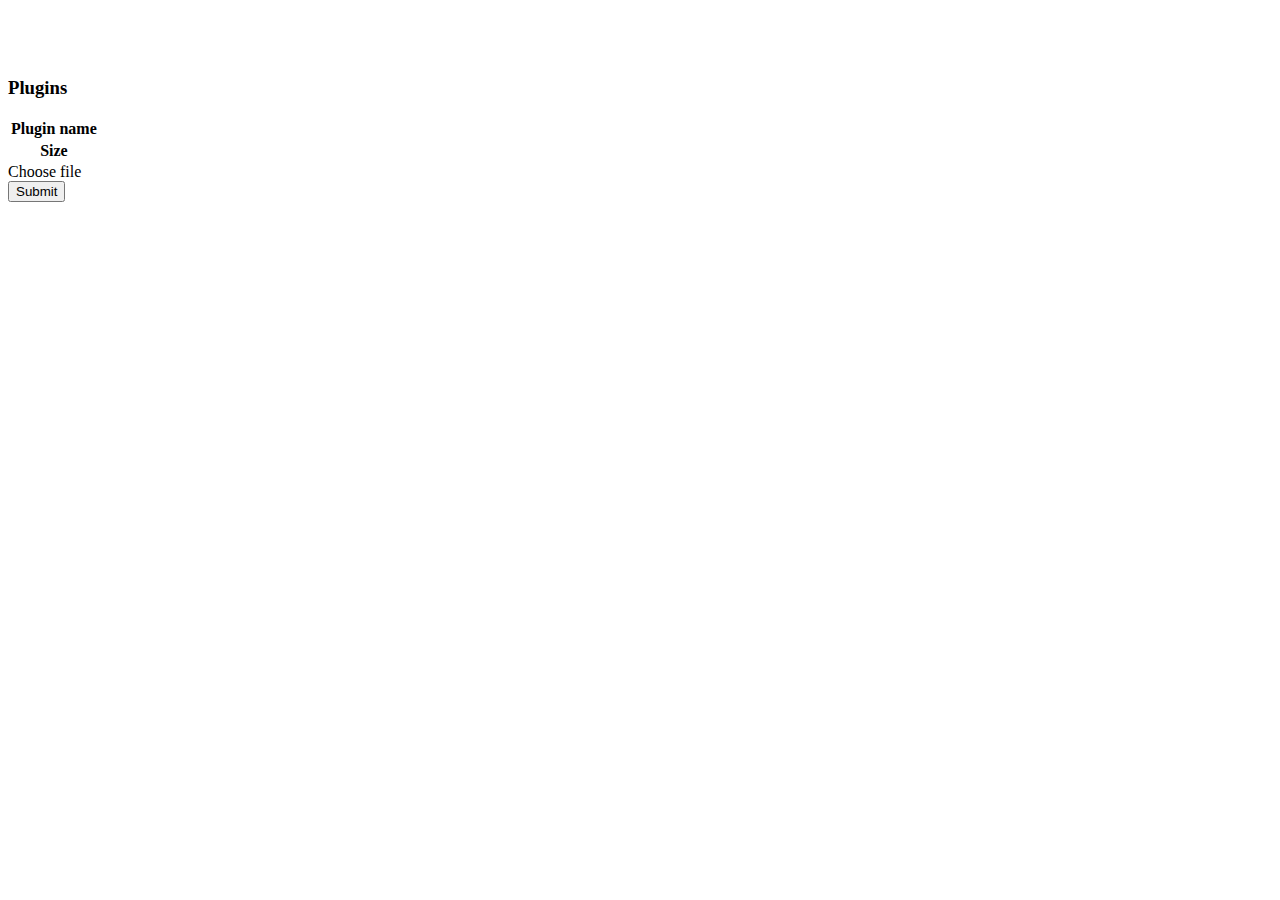
==== src/main/resources/htdocs/plugins/index.html @ 64f5a06c "Added ability to load plugins from web interface, and moved plugins interface to a new page." ====
<!DOCTYPE html>
<html>
<head lang="en">
    <meta charset="utf-8">
    <meta http-equiv="X-UA-Compatible" content="IE=edge">
    <meta name="viewport" content="width=device-width, initial-scale=1">

    <title>Dashboard Template for Bootstrap</title>

    <link rel="stylesheet" href="/css/bootstrap.min.css"/>

    <style>
        body {
            padding-top: 50px;
        }

        .fileinfo th {
            padding-right: 10px;
        }

        .file-input-name {
            display: none;
        }
    </style>

    <!-- HTML5 shim and Respond.js IE8 support of HTML5 elements and media queries -->
    <!--[if lt IE 9]>
    <script src="https://oss.maxcdn.com/libs/html5shiv/3.7.0/html5shiv.js"></script>
    <script src="https://oss.maxcdn.com/libs/respond.js/1.4.2/respond.min.js"></script>
    <![endif]-->
</head>
<body>
<div id="navbar"></div>

<div class="container-fluid">
    <div class="row">
        <div class="col-sm-12 col-md-12">
            <h3>Plugins</h3>
            <div id="plugins"></div>
        </div>
    </div>
    <div class="row">
        <div class="col-sm-12 col-md-12">
            <form id="submitform" method="post" action="/loadplugin/" enctype="multipart/form-data">
                <div class="panel panel-default">
                    <div class="panel-body">
                        <table class="fileinfo">
                            <tr>
                                <th>Plugin name</th>
                                <td id="userpluginName"></td>
                            </tr>
                            <tr>
                                <th>Size</th>
                                <td id="userpluginSize"></td>
                            </tr>
                        </table>

                        <input type="file" name="userplugin" id="userplugin" class="btn-primary" title="Choose file">
                    </div>
                </div>
                <input type="submit" class="btn btn-default"/>
            </form>
        </div>
    </div>
</div>

<script src="https://ajax.googleapis.com/ajax/libs/jquery/1.11.0/jquery.min.js"></script>
<script src="/js/bootstrap.min.js"></script>

<!-- Bootstrap file input -->
<script>(function($){$.fn.bootstrapFileInput=function(){this.each(function(i,elem){var $elem=$(elem);if(typeof $elem.attr('data-bfi-disabled')!='undefined'){return;}
var buttonWord='Browse';if(typeof $elem.attr('title')!='undefined'){buttonWord=$elem.attr('title');}
var className='';if(!!$elem.attr('class')){className=' '+$elem.attr('class');}
$elem.wrap('<a class="file-input-wrapper btn btn-default '+className+'"></a>').parent().prepend($('<span></span>').html(buttonWord));}).promise().done(function(){$('.file-input-wrapper').mousemove(function(cursor){var input,wrapper,wrapperX,wrapperY,inputWidth,inputHeight,cursorX,cursorY;wrapper=$(this);input=wrapper.find("input");wrapperX=wrapper.offset().left;wrapperY=wrapper.offset().top;inputWidth=input.width();inputHeight=input.height();cursorX=cursor.pageX;cursorY=cursor.pageY;moveInputX=cursorX-wrapperX-inputWidth+20;moveInputY=cursorY-wrapperY-(inputHeight/2);input.css({left:moveInputX,top:moveInputY});});$('body').on('change','.file-input-wrapper input[type=file]',function(){var fileName;fileName=$(this).val();$(this).parent().next('.file-input-name').remove();if(!!$(this).prop('files')&&$(this).prop('files').length>1){fileName=$(this)[0].files.length+' files';}
else{fileName=fileName.substring(fileName.lastIndexOf('\\')+1,fileName.length);}
if(!fileName){return;}
var selectedFileNamePlacement=$(this).data('filename-placement');if(selectedFileNamePlacement==='inside'){$(this).siblings('span').html(fileName);$(this).attr('title',fileName);}else{$(this).parent().after('<span class="file-input-name">'+fileName+'</span>');}});});};var cssHtml='<style>'+'.file-input-wrapper { overflow: hidden; position: relative; cursor: pointer; z-index: 1; }'+'.file-input-wrapper input[type=file], .file-input-wrapper input[type=file]:focus, .file-input-wrapper input[type=file]:hover { position: absolute; top: 0; left: 0; cursor: pointer; opacity: 0; filter: alpha(opacity=0); z-index: 99; outline: 0; }'+'.file-input-name { margin-left: 8px; }'+'</style>';$('link[rel=stylesheet]').eq(0).before(cssHtml);})(jQuery);</script>

<script>
$(function () {
    $("#navbar").load("/ajax/navbar.html");

    $.ajax({
        url: "/js/server/plugins.js",
        dataType: "text"
    }).done(function (code) {
        $("#plugins").load("/eval/", {
            "code": code
        });
    });

    function sendCode(code, silent) {
        return $.ajax({
            url: "/eval",
            data: {
                "code": code
            },
            "success": function (d) {
                if (!silent) {
                    $("<div></div>").append(d).appendTo("body");
                }
            },
            "error": function (e, b, status) {
                if (!silent) {
                    console.log("error", status);
                }
            }
        });
    }

    $("body").on("click", ".plugin-enable", function () {
        sendCode('m=Bukkit.pluginManager;m.enablePlugin(m.getPlugin("' + $(this).data("plugin") + '"))');
    }).on("click", ".plugin-disable", function () {
        sendCode('m=Bukkit.pluginManager;m.disablePlugin(m.getPlugin("' + $(this).data("plugin") + '"))');
    }).on("click", ".plugin-query", function () {
        sendCode('enabled=Bukkit.pluginManager.isPluginEnabled("' + $(this).data("plugin") + '"); write("<script>alert("+enabled+")<\/script>");');
    });

    $("#userplugin").change(function (e) {
        console.log("changed file", e);
        var file = $(this)[0].files[0];
        $("#userpluginName").html(file.name);

        var size = file.size;
        var units = ["bytes", "kb", "mb", "gb", "tb"],
            unitDepth = 0;
        while (size > 1024) {
            size = size / 1024;
            unitDepth++;
        }
        $("#userpluginSize").html(Math.floor(size) + " " + units[unitDepth]);
    }).bootstrapFileInput();
});
</script>
</body>
</html>
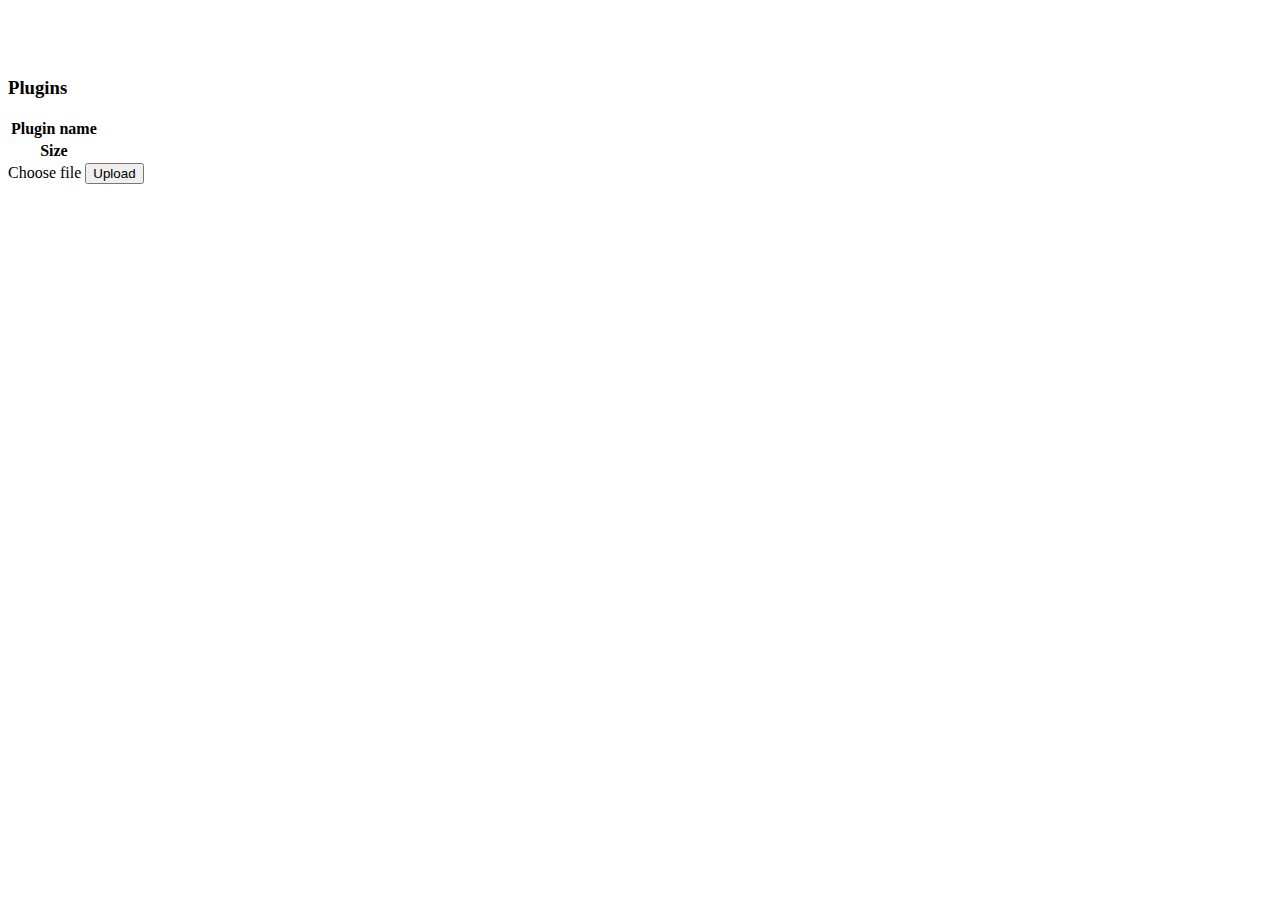
==== commit dc11489f: "Cleaned up plugin interface, added restart button." ====
--- a/src/main/resources/htdocs/plugins/index.html
+++ b/src/main/resources/htdocs/plugins/index.html
@@ -5,7 +5,7 @@
     <meta http-equiv="X-UA-Compatible" content="IE=edge">
     <meta name="viewport" content="width=device-width, initial-scale=1">
 
-    <title>Dashboard Template for Bootstrap</title>
+    <title>Plugins - BukkitDebug</title>
 
     <link rel="stylesheet" href="/css/bootstrap.min.css"/>
 
@@ -56,9 +56,9 @@
                         </table>
 
                         <input type="file" name="userplugin" id="userplugin" class="btn-primary" title="Choose file">
+                        <input type="submit" class="btn btn-default" value="Upload"/>
                     </div>
                 </div>
-                <input type="submit" class="btn btn-default"/>
             </form>
         </div>
     </div>
@@ -112,6 +112,8 @@
         sendCode('m=Bukkit.pluginManager;m.enablePlugin(m.getPlugin("' + $(this).data("plugin") + '"))');
     }).on("click", ".plugin-disable", function () {
         sendCode('m=Bukkit.pluginManager;m.disablePlugin(m.getPlugin("' + $(this).data("plugin") + '"))');
+    }).on("click", ".plugin-reload", function () {
+        sendCode('m=Bukkit.pluginManager;p=m.getPlugin("' + $(this).data("plugin") + '");m.disablePlugin(p);m.enablePlugin(p);');
     }).on("click", ".plugin-query", function () {
         sendCode('enabled=Bukkit.pluginManager.isPluginEnabled("' + $(this).data("plugin") + '"); write("<script>alert("+enabled+")<\/script>");');
     });
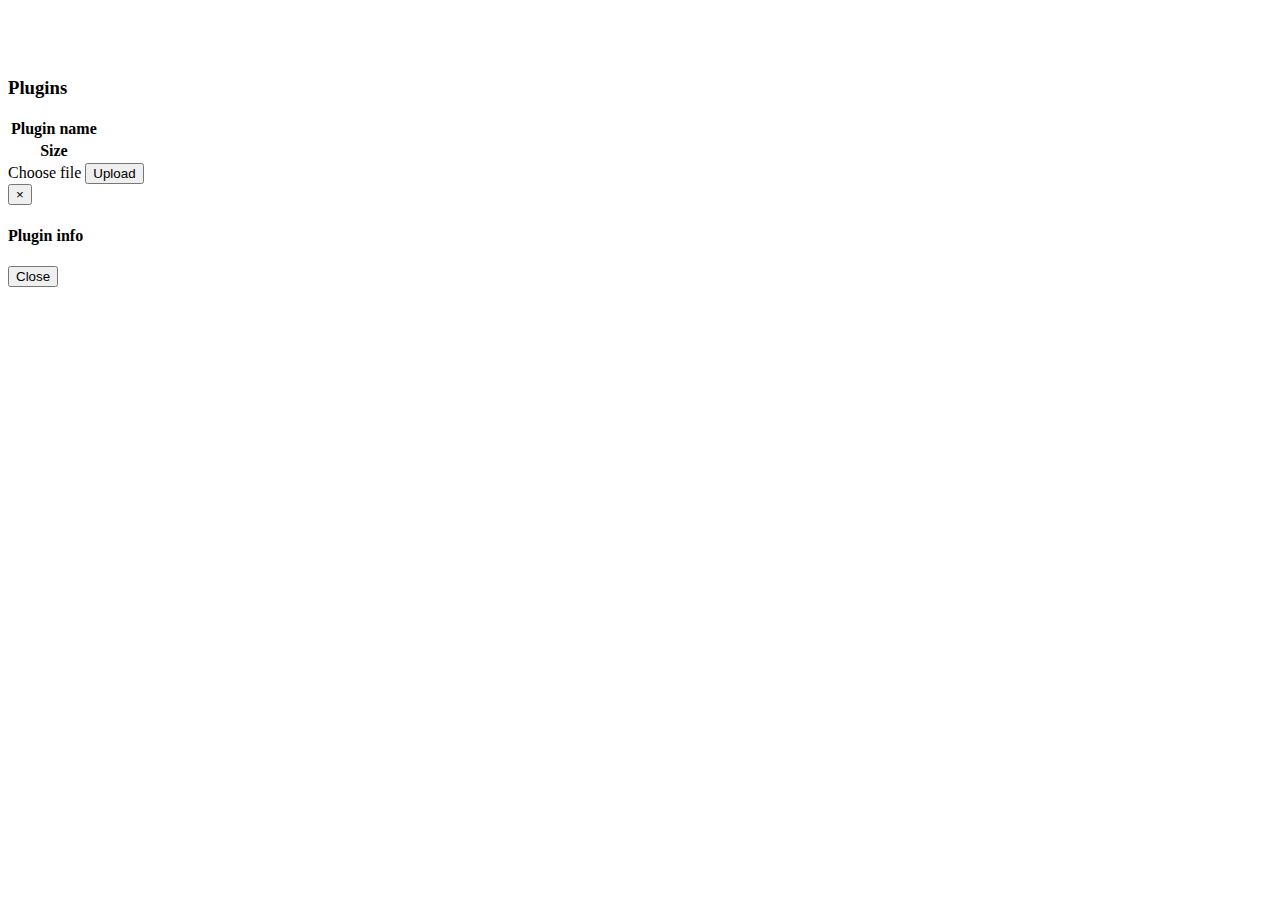
==== commit bc966db3: "Added plugin info popup." ====
--- a/src/main/resources/htdocs/plugins/index.html
+++ b/src/main/resources/htdocs/plugins/index.html
@@ -21,6 +21,11 @@
         .file-input-name {
             display: none;
         }
+
+        .popoverbtn {
+            margin-right: 6px;
+            margin-bottom: 6px;
+        }
     </style>
 
     <!-- HTML5 shim and Respond.js IE8 support of HTML5 elements and media queries -->
@@ -34,7 +39,7 @@
 
 <div class="container-fluid">
     <div class="row">
-        <div class="col-sm-12 col-md-12">
+        <div class="col-sm-12 col-md-6 col-md-offset-3">
             <h3>Plugins</h3>
             <div id="plugins"></div>
         </div>
@@ -64,6 +69,22 @@
     </div>
 </div>
 
+<!-- Plugin info modal -->
+<div id="plugin-info-modal" class="modal fade">
+    <div class="modal-dialog">
+        <div class="modal-content">
+            <div class="modal-header">
+                <button type="button" class="close" data-dismiss="modal" aria-hidden="true">&times;</button>
+                <h4 class="modal-title">Plugin info</h4>
+            </div>
+            <div id="plugin-info" class="modal-body"></div>
+            <div class="modal-footer">
+                <button type="button" class="btn btn-default" data-dismiss="modal">Close</button>
+            </div>
+        </div>
+    </div>
+</div>
+
 <script src="https://ajax.googleapis.com/ajax/libs/jquery/1.11.0/jquery.min.js"></script>
 <script src="/js/bootstrap.min.js"></script>
 
@@ -89,33 +110,44 @@
         });
     });
 
-    function sendCode(code, silent) {
+    function sendCode(code, callback) {
         return $.ajax({
             url: "/eval",
             data: {
                 "code": code
             },
             "success": function (d) {
-                if (!silent) {
-                    $("<div></div>").append(d).appendTo("body");
-                }
+                callback();
             },
             "error": function (e, b, status) {
-                if (!silent) {
-                    console.log("error", status);
-                }
+                callback();
             }
         });
     }
 
-    $("body").on("click", ".plugin-enable", function () {
-        sendCode('m=Bukkit.pluginManager;m.enablePlugin(m.getPlugin("' + $(this).data("plugin") + '"))');
-    }).on("click", ".plugin-disable", function () {
-        sendCode('m=Bukkit.pluginManager;m.disablePlugin(m.getPlugin("' + $(this).data("plugin") + '"))');
+    $("body").on("click", ".plugin-toggle", function () {
+        sendCode('m=Bukkit.pluginManager;p=m.getPlugin("' + $(this).data("plugin") + '");if(p.isEnabled()){m.disablePlugin(p)}else{m.enablePlugin(p)}', function () {
+            window.location.reload(true);
+        });
     }).on("click", ".plugin-reload", function () {
-        sendCode('m=Bukkit.pluginManager;p=m.getPlugin("' + $(this).data("plugin") + '");m.disablePlugin(p);m.enablePlugin(p);');
+        sendCode('m=Bukkit.pluginManager;p=m.getPlugin("' + $(this).data("plugin") + '");m.disablePlugin(p);m.enablePlugin(p);', function () {
+            window.location.reload(true);
+        });
     }).on("click", ".plugin-query", function () {
-        sendCode('enabled=Bukkit.pluginManager.isPluginEnabled("' + $(this).data("plugin") + '"); write("<script>alert("+enabled+")<\/script>");');
+        var btn = $(this).addClass("disabled");
+
+        $.ajax({
+            url: "/js/server/plugin_query.js",
+            dataType: "text"
+        }).done(function (code) {
+            $("#plugin-info").load("/eval/", {
+                "code": code,
+                "name": btn.data("plugin")
+            }, function () {
+                btn.removeClass("disabled");
+                $("#plugin-info-modal").modal();
+            });
+        });
     });
 
     $("#userplugin").change(function (e) {
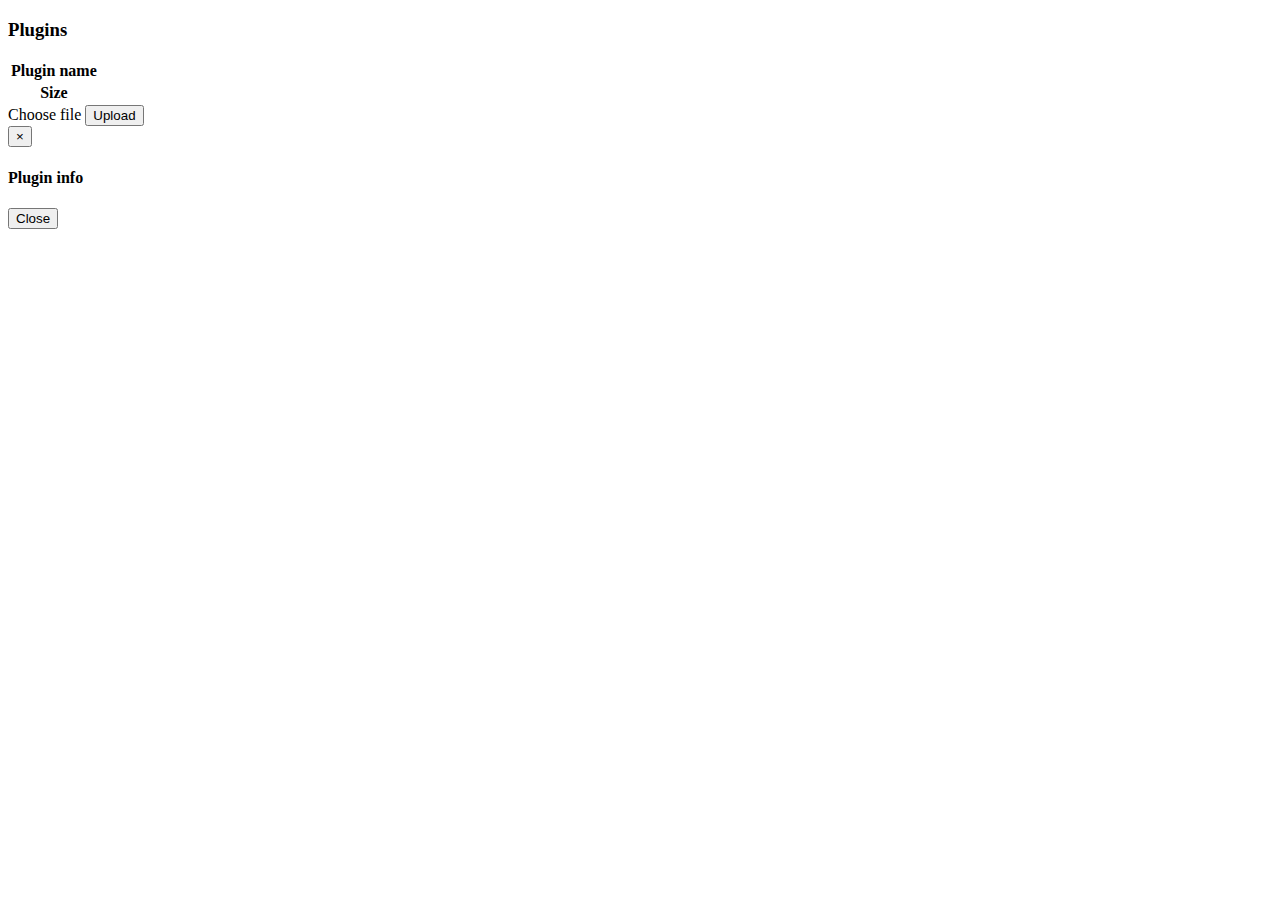
==== commit 41ba1b94: "Move away from 'dark' theming." ====
--- a/src/main/resources/htdocs/plugins/index.html
+++ b/src/main/resources/htdocs/plugins/index.html
@@ -8,31 +8,7 @@
     <title>Plugins - BukkitDebug</title>
 
     <link rel="stylesheet" href="/css/bootstrap.min.css"/>
-
-    <style>
-        body {
-            padding-top: 50px;
-        }
-
-        .fileinfo th {
-            padding-right: 10px;
-        }
-
-        .file-input-name {
-            display: none;
-        }
-
-        .popoverbtn {
-            margin-right: 6px;
-            margin-bottom: 6px;
-        }
-    </style>
-
-    <!-- HTML5 shim and Respond.js IE8 support of HTML5 elements and media queries -->
-    <!--[if lt IE 9]>
-    <script src="https://oss.maxcdn.com/libs/html5shiv/3.7.0/html5shiv.js"></script>
-    <script src="https://oss.maxcdn.com/libs/respond.js/1.4.2/respond.min.js"></script>
-    <![endif]-->
+    <link rel="stylesheet" href="/global.css"/>
 </head>
 <body>
 <div id="navbar"></div>
@@ -85,86 +61,10 @@
     </div>
 </div>
 
-<script src="https://ajax.googleapis.com/ajax/libs/jquery/1.11.0/jquery.min.js"></script>
+<script src="//ajax.googleapis.com/ajax/libs/jquery/1.11.0/jquery.min.js"></script>
 <script src="/js/bootstrap.min.js"></script>
+<script src="bootstrap.fileinput.min.js"></script>
+<script src="plugins.js"></script>
 
-<!-- Bootstrap file input -->
-<script>(function($){$.fn.bootstrapFileInput=function(){this.each(function(i,elem){var $elem=$(elem);if(typeof $elem.attr('data-bfi-disabled')!='undefined'){return;}
-var buttonWord='Browse';if(typeof $elem.attr('title')!='undefined'){buttonWord=$elem.attr('title');}
-var className='';if(!!$elem.attr('class')){className=' '+$elem.attr('class');}
-$elem.wrap('<a class="file-input-wrapper btn btn-default '+className+'"></a>').parent().prepend($('<span></span>').html(buttonWord));}).promise().done(function(){$('.file-input-wrapper').mousemove(function(cursor){var input,wrapper,wrapperX,wrapperY,inputWidth,inputHeight,cursorX,cursorY;wrapper=$(this);input=wrapper.find("input");wrapperX=wrapper.offset().left;wrapperY=wrapper.offset().top;inputWidth=input.width();inputHeight=input.height();cursorX=cursor.pageX;cursorY=cursor.pageY;moveInputX=cursorX-wrapperX-inputWidth+20;moveInputY=cursorY-wrapperY-(inputHeight/2);input.css({left:moveInputX,top:moveInputY});});$('body').on('change','.file-input-wrapper input[type=file]',function(){var fileName;fileName=$(this).val();$(this).parent().next('.file-input-name').remove();if(!!$(this).prop('files')&&$(this).prop('files').length>1){fileName=$(this)[0].files.length+' files';}
-else{fileName=fileName.substring(fileName.lastIndexOf('\\')+1,fileName.length);}
-if(!fileName){return;}
-var selectedFileNamePlacement=$(this).data('filename-placement');if(selectedFileNamePlacement==='inside'){$(this).siblings('span').html(fileName);$(this).attr('title',fileName);}else{$(this).parent().after('<span class="file-input-name">'+fileName+'</span>');}});});};var cssHtml='<style>'+'.file-input-wrapper { overflow: hidden; position: relative; cursor: pointer; z-index: 1; }'+'.file-input-wrapper input[type=file], .file-input-wrapper input[type=file]:focus, .file-input-wrapper input[type=file]:hover { position: absolute; top: 0; left: 0; cursor: pointer; opacity: 0; filter: alpha(opacity=0); z-index: 99; outline: 0; }'+'.file-input-name { margin-left: 8px; }'+'</style>';$('link[rel=stylesheet]').eq(0).before(cssHtml);})(jQuery);</script>
-
-<script>
-$(function () {
-    $("#navbar").load("/ajax/navbar.html");
-
-    $.ajax({
-        url: "/js/server/plugins.js",
-        dataType: "text"
-    }).done(function (code) {
-        $("#plugins").load("/eval/", {
-            "code": code
-        });
-    });
-
-    function sendCode(code, callback) {
-        return $.ajax({
-            url: "/eval",
-            data: {
-                "code": code
-            },
-            "success": function (d) {
-                callback();
-            },
-            "error": function (e, b, status) {
-                callback();
-            }
-        });
-    }
-
-    $("body").on("click", ".plugin-toggle", function () {
-        sendCode('m=Bukkit.pluginManager;p=m.getPlugin("' + $(this).data("plugin") + '");if(p.isEnabled()){m.disablePlugin(p)}else{m.enablePlugin(p)}', function () {
-            window.location.reload(true);
-        });
-    }).on("click", ".plugin-reload", function () {
-        sendCode('m=Bukkit.pluginManager;p=m.getPlugin("' + $(this).data("plugin") + '");m.disablePlugin(p);m.enablePlugin(p);', function () {
-            window.location.reload(true);
-        });
-    }).on("click", ".plugin-query", function () {
-        var btn = $(this).addClass("disabled");
-
-        $.ajax({
-            url: "/js/server/plugin_query.js",
-            dataType: "text"
-        }).done(function (code) {
-            $("#plugin-info").load("/eval/", {
-                "code": code,
-                "name": btn.data("plugin")
-            }, function () {
-                btn.removeClass("disabled");
-                $("#plugin-info-modal").modal();
-            });
-        });
-    });
-
-    $("#userplugin").change(function (e) {
-        console.log("changed file", e);
-        var file = $(this)[0].files[0];
-        $("#userpluginName").html(file.name);
-
-        var size = file.size;
-        var units = ["bytes", "kb", "mb", "gb", "tb"],
-            unitDepth = 0;
-        while (size > 1024) {
-            size = size / 1024;
-            unitDepth++;
-        }
-        $("#userpluginSize").html(Math.floor(size) + " " + units[unitDepth]);
-    }).bootstrapFileInput();
-});
-</script>
 </body>
 </html>